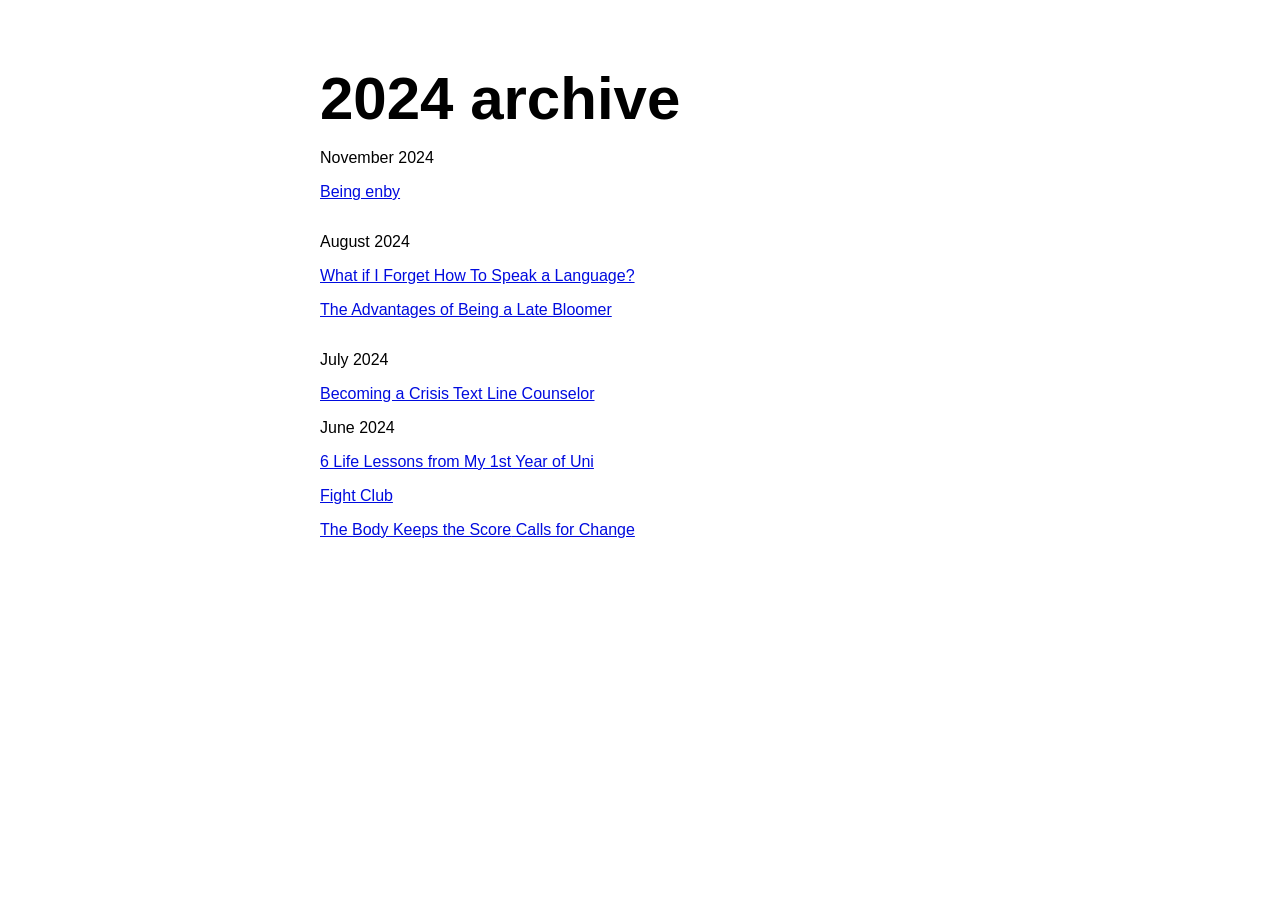
==== blog-archive/2024-blog-archive.html @ 007f01be "added moonchild short story, updated 2024 archive page" ====
<!DOCTYPE html>
<html>
<head>
	<meta charset="UTF-8" />
	<title>2024 archive</title>
	<link rel="stylesheet" href="../styles.css">
</head>
<body>
	<h1>2024 archive</h1>
	<p>November 2024</p>
	<p><a href="enby copy.html">Being enby</a></p>
	<p><a href=""></a></p>
	<p>August 2024</p>
	<p><a href="forgetting-how-to-speak-chinese copy.html">What if I Forget How To Speak a Language?</a></p>
	<p><a href="hidden_potential copy.html">The Advantages of Being a Late Bloomer</a></p>
	<p><a href=""></a></p>
	<p>July 2024</p>
	<p><a href="crisis_text_line copy.html">Becoming a Crisis Text Line Counselor</a></p>
	<p>June 2024</p>
	<p><a href="first_year_of_uni copy.html">6 Life Lessons from My 1st Year of Uni</a></p>
	<p><a href="fight-club copy.html">Fight Club</a></p>
	<p><a href="the_body_keeps_the_score copy.html"><span class="italic">The Body Keeps the Score</span> Calls for Change</a></p>
</body>
</html>
---- styles.css ----
* {
	padding: 0;
	margin: 0;
	font-size: 16px; /* em size = 16 px */
}

body {
	font-family: Arial, Helvetica, sans-serif;
	margin-top: 5%;
	margin-left: 25%;
	margin-right: 25%;
	margin-bottom: 15%;
}

nav {
	padding: 2em;
}

h1 {
	font-size: 60px;
}

h3 {
	font-size: 36px;
	padding-top: 1em;
	padding-bottom: 0.5em;
}

h4 {
	font-size: 20px;
	padding-top: 1em;
	padding-bottom: 0.5em;
}

p {
	font-size: 16px;
	padding-top: 1em;
}

a {
	color: rgb(0, 11, 223);
}

a:hover {
	color: rgb(194, 28, 28);
}

ol, ul {
	list-style-position: inside;
	padding-top: 1em;
	padding-left: 1em;
}

sub, sup {
	font-size: 75%;
	position: relative;
	color: gray;
}

li {
	margin-bottom: 0.5em;
}

.indent-list {
	padding-left: 2em;
}

.callout {
	outline: 2px solid black;
	padding-left: 1em;
	padding-bottom: 2em;
	margin-top: 2em;
	margin-bottom: 2em;
}

.red-bold {
	color: red;
	font-size: 120%;
}
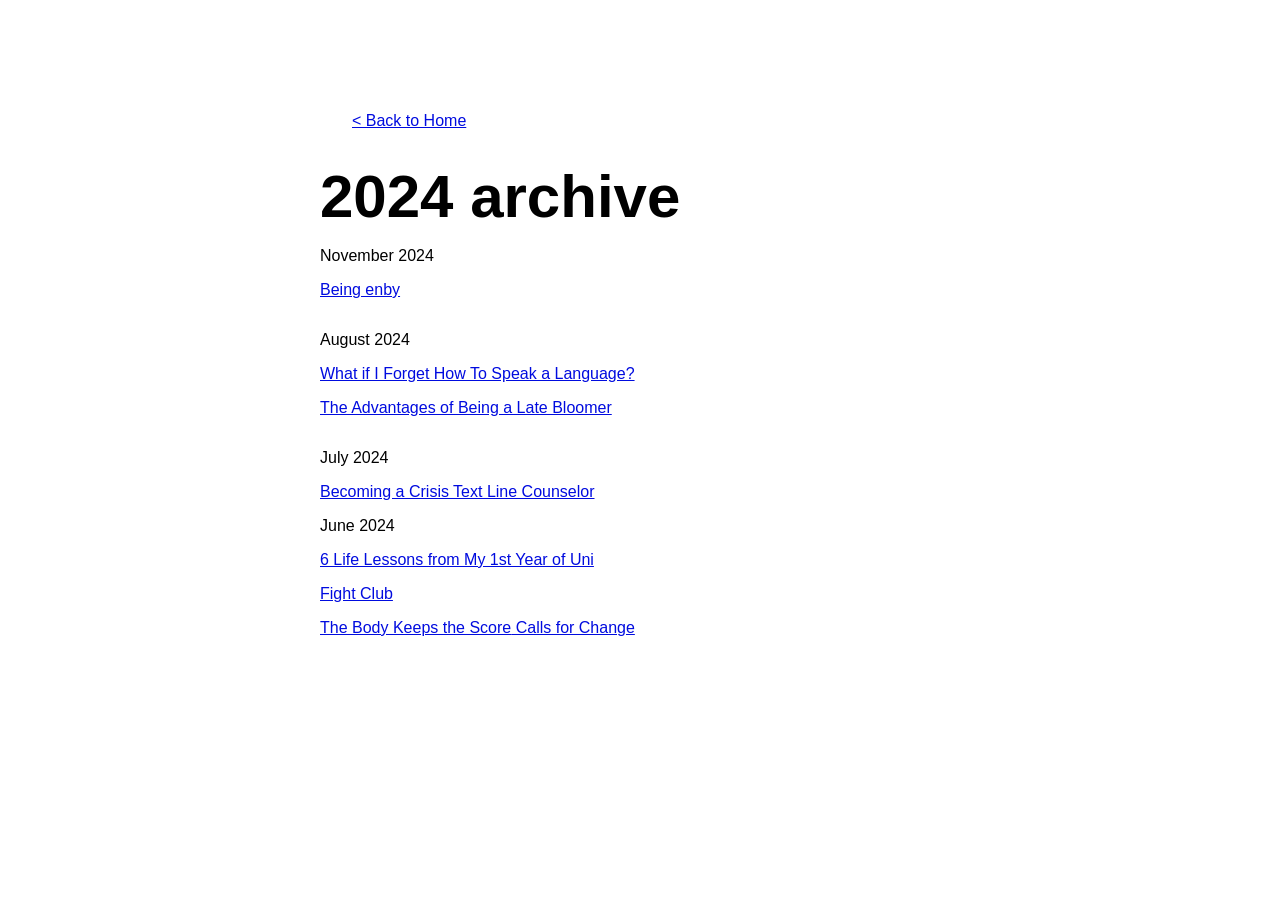
==== commit 482662b4: "fixed moonchild link, added nav bar to CTL blog post" ====
--- a/blog-archive/2024-blog-archive.html
+++ b/blog-archive/2024-blog-archive.html
@@ -6,6 +6,10 @@
 	<link rel="stylesheet" href="../styles.css">
 </head>
 <body>
+	<nav>
+		<p><a href="../index.html">< Back to Home</a></p>
+	</nav>
+	
 	<h1>2024 archive</h1>
 	<p>November 2024</p>
 	<p><a href="enby copy.html">Being enby</a></p>
